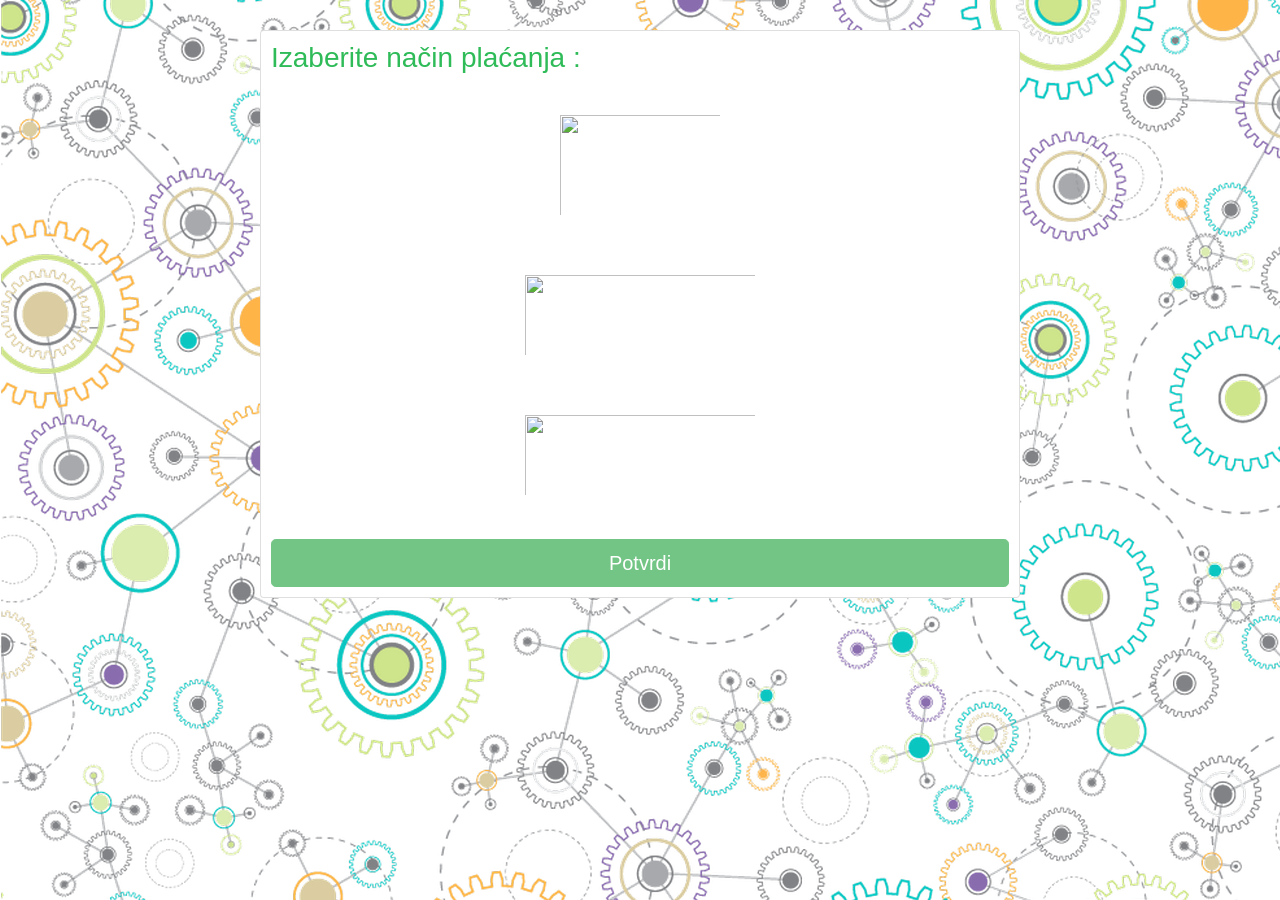
==== koncentrator/target/classes/static/index.html @ cb400d0d "Koncentrator, kompletan front, model, strategija" ====
<!DOCTYPE html>
<html ng-app="mainModule">
<head>
	<meta http-equiv="Cоntent-Type" content="text/html" charset="utf-8">
	<title>Koncentrator Placanja</title>

	<!-- Stilovi -->
  	<link rel="stylesheet" href="styles/bootstrap.min.css">
  	<link rel="stylesheet" href="styles/mainStyles.css">
    
  	<!-- Glavni JavaScript  -->
	<script type="text/javascript" src="js/jquery.js"></script>
	<script type="text/javascript" src="js/angular.js"></script>
	<script type="text/javascript" src="js/bootstrap.min.js"></script>
	<script type="text/javascript" src="js/angular-cookies.js"></script>
	<script type="text/javascript" src="js/angular-ui-router.js"></script>
	<script type="text/javascript" src="js/ngStorage.min.js"></script>
	<script type="text/javascript" src="js/angular-jwt.min.js"></script>

	<!-- Glavni modul i Rutiranje  -->
	<script type="text/javascript" src="appParts/mainModule.js"></script>

	<!-- Servisi  -->
	<script type="text/javascript" src="appParts/services/mainService.js"></script>

	<!-- JavaScript za Komponente  -->
	<script type="text/javascript" src="appParts/mainPanel/mainPanelController.js"></script>

</head>
<body background="assets/images/bgImg.png">

	<div>
		<ui-view></ui-view>
	</div>
</body>
---- koncentrator/target/classes/static/styles/mainStyles.css ----
.gap-top-md {
    margin-top: 20px;
}

.gap-top-lg {
    margin-top: 30px;
}

.div-padding-sm {
    padding-top: 10px;
    padding-right: 10px;
    padding-bottom: 10px;
    padding-left: 10px;
}

.div-padding-payments {
    padding-right: 20%;
    padding-left: 20%;
}

.bg1{
    background-color: rgb(194, 219, 235);
}

.panel-title{
    color: rgb(46, 187, 88);
}
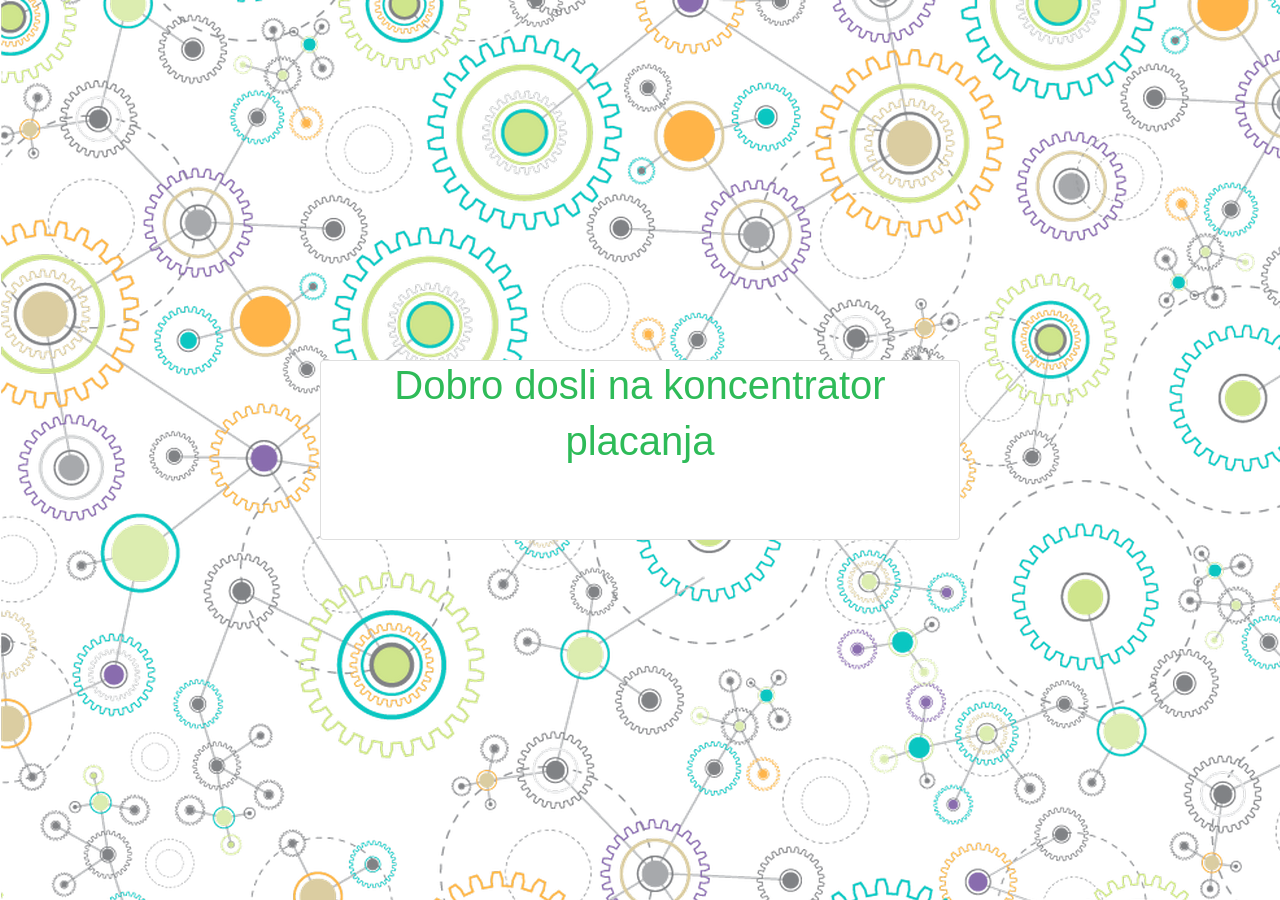
==== commit 92c35bdd: "izmene vezane za lako dodavanje novih nacina placanja i dodavanje success page" ====
--- a/koncentrator/target/classes/static/index.html
+++ b/koncentrator/target/classes/static/index.html
@@ -26,6 +26,7 @@
 
 	<!-- JavaScript za Komponente  -->
 	<script type="text/javascript" src="appParts/mainPanel/mainPanelController.js"></script>
+	<script type="text/javascript" src="appParts/success/successController.js"></script>
 
 </head>
 <body background="assets/images/bgImg.png">
--- a/koncentrator/target/classes/static/styles/mainStyles.css
+++ b/koncentrator/target/classes/static/styles/mainStyles.css
@@ -24,4 +24,25 @@
 
 .panel-title{
     color: rgb(46, 187, 88);
+}
+
+.center-box{
+    position:absolute;
+    top:0;
+    right:0;
+    bottom:0;
+    left:0;
+    z-index:99;
+    margin:auto;
+    height:20%;
+    width:50%;
+    text-align:center;
+    line-height:200px;
+}
+
+img.resize {
+    height: auto; 
+    width: auto; 
+    max-width: 250px; 
+    max-height: 120px;
 }
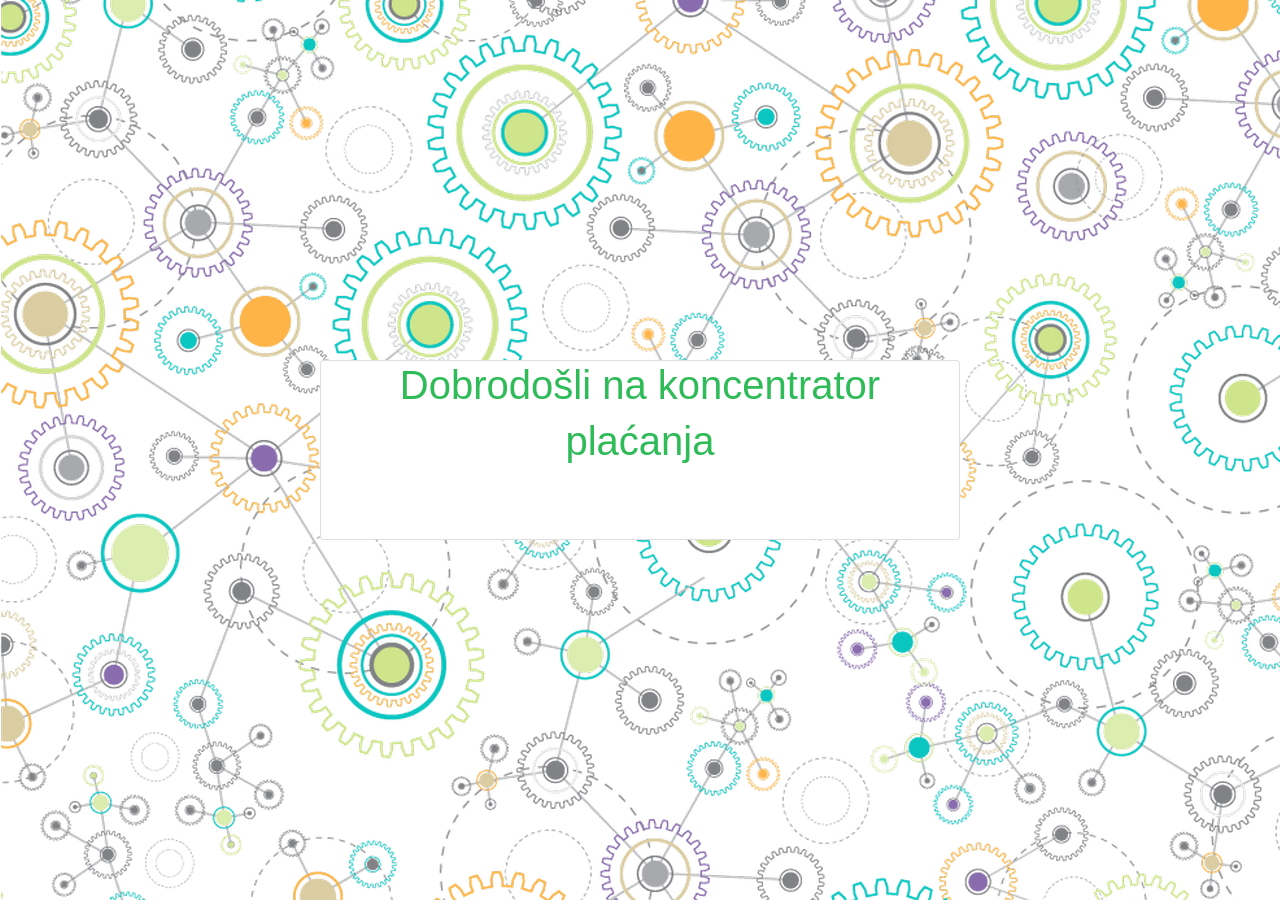
==== commit 78dd5752: "menjan frontend...uglavnom" ====
--- a/koncentrator/target/classes/static/index.html
+++ b/koncentrator/target/classes/static/index.html
@@ -4,6 +4,7 @@
 <head>
 	<meta http-equiv="Cоntent-Type" content="text/html" charset="utf-8">
 	<title>Koncentrator Placanja</title>
+    <link rel="icon" href="assets/images/logo.png">
 
 	<!-- Stilovi -->
   	<link rel="stylesheet" href="styles/bootstrap.min.css">
